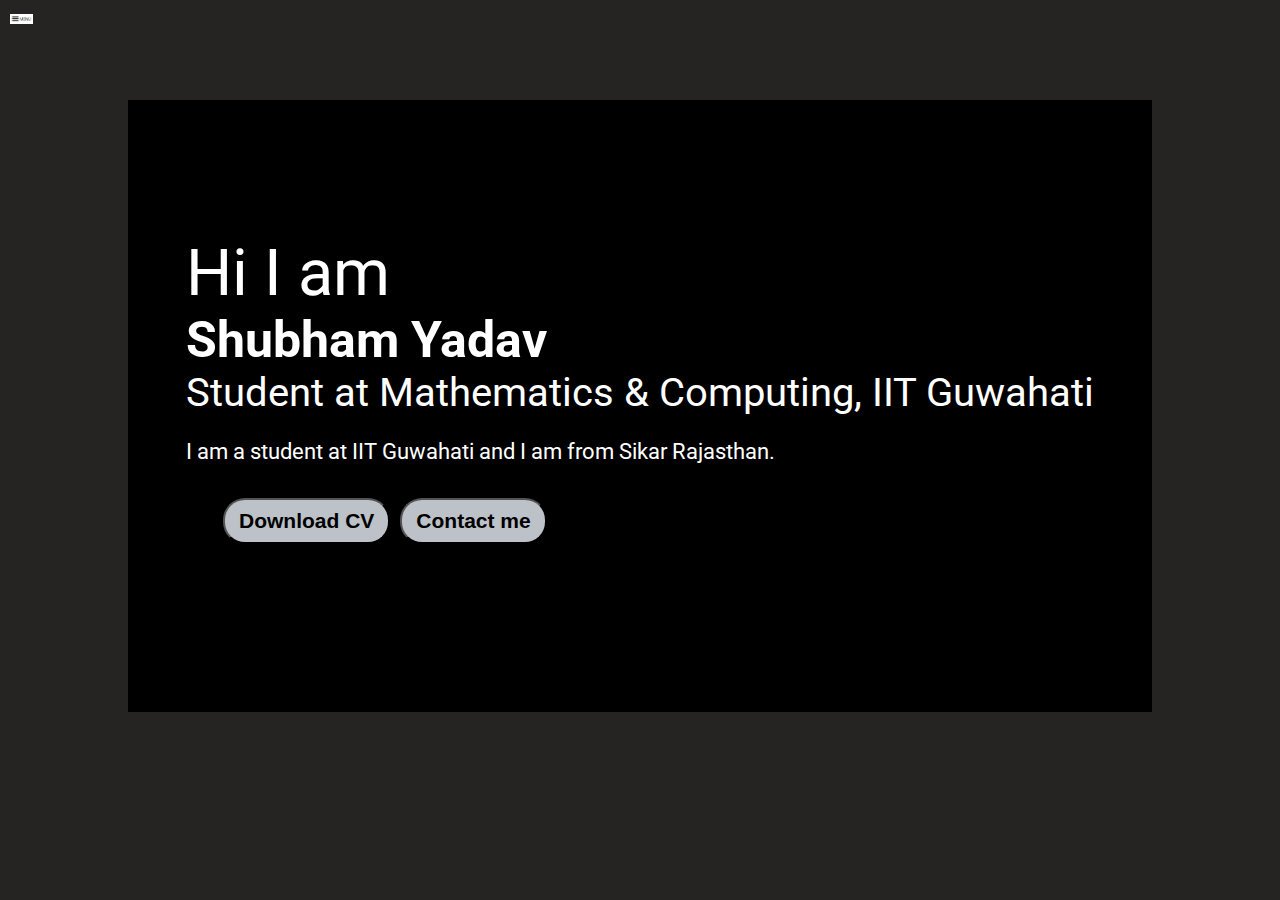
==== index.html @ df361d9b "initial commit" ====
<!DOCTYPE html>
<html lang="en">
<head>
    <meta charset="UTF-8">
    <meta http-equiv="X-UA-Compatible" content="IE=edge">
    <meta name="viewport" content="width=device-width, initial-scale=1.0">
    <title>Shubham Yadav</title>
    <link rel="stylesheet" href="index.css">
</head>
<body>
    <div class="container">
        <div class="sidebar sidebarGO">
            
            <nav>
                <ul>
                    <li><a href = "/">Home</a></li>
                    <li><a href = "/intro.html">My intro</a></li>
                    <li><a href = "/courses.html">Courses</a></li>
                    <li><a href = "/contact.html">Contact me</a></li>
                </ul>
            </nav>
        </div>
        <div class="main">
            <div class="hammenu">
                <div class="menu"><img src="menu.png" alt="" width="23"></div>
                <div class="cross"><img src="cross.jpg" alt="" width="23"></div>
            </div>
            <div class="infocontainer">
                <div class="info">
                    <div class="hello">Hi I am</div>
                    <div class="name">Shubham Yadav</div>
                    <div class="about">Student at Mathematics & Computing, IIT Guwahati</div>
                    <div class="moreabout">I am a student at IIT Guwahati and I am from Sikar Rajasthan.</div>
                    <div class="buttons">
                        <a href="https://drive.google.com/drive/u/0/my-drive">
                        <button class="btn">Download CV</button></a>
                        <a href="/contact.html">
                        <button class="btn">Contact me</button></a>
                    </div>
                </div>
                <div class="pic"><img src="pic2.jpg" alt="Shubham Yadav"></div>
            </div>
        </div>
        
        
    </div>

    
    <script src="script.js"></script>
</body>
</html>
---- index.css ----
@import url('https://fonts.googleapis.com/css2?family=Roboto:wght@300&display=swap');

*{
    margin: 0;
    padding: 0;
    /* background-color: rgb(38, 35, 35); */
    
}

.sidebar{
    background-color: rgb(56, 54, 54);
    color: white;
    position: absolute;
    /* width: 434px; */
    font-family: 'Roboto', sans-serif;
    height: 100vh;
    transition: tranform 0.3s ease-in;
}

.sidebar nav{
    padding: 45px;
}

.sidebar nav li{
    list-style: none;
    font-size: 20px;
    padding: 30px 0;
}
.sidebar nav li a{
    text-decoration: none;
    color: white;
}

.main{
    background-color: rgb(38, 35, 35);
    width: 100vw;
    height: 100vh;
    color: white;
}

.container{
    display: flex;
}

.infocontainer{
    background-color: black;
    color: white;
    height: 68vh;
    width: 80vw;
    margin: 100px auto;
    display: flex;
    justify-content: space-around;
    font-family: 'Roboto', sans-serif;
}

.info{
    color: white;
    display: flex;
    justify-content: center;
    flex-direction: column;
}

.hello{
    font-size: 65px;
}
.name{
    font-size: 50px;
    font-weight: bold;
}
.about{
    font-size: 40px;
}

.moreabout{
    font-size: 22px;
    margin-top: 23px;
    font-family: 'Roboto', sans-serif;
}

.buttons{
    margin: 34px;
}

.btn{
    padding: 9px 14px;
    border-radius: 22px;
    background-color: #bcc2c8;
    font-weight: bold;
    font-size: 21px;
    margin: 0 3px;
    cursor: pointer;
}
.btn-sm{
    font-size: 10px;
    padding: 7px 13px;
    margin: 10px 0;
}

.btn:hover{
    color: #bcc2c8;
    background-color: black;
}

.pic img{
    width: 381px;
    height: 68vh;
}

.contactme{
    color: white;
    font-family: 'Roboto', sans-serif;
    padding: 0 34px;
    padding-top: 144px;
    margin-left: 144px;
}
.contactme h1{
    padding: 12px 0;
}
.contactme form div{
    padding: 10px 0;
    display: flex;
    flex-direction: column;
}
.contactme form div input{
    width: 26vw;
    border-radius: 5px;
    margin: 6px 0 0 0;
    padding: 3px;
}
#emailHelp{
    font-size: 11px;
    color: rgb(115, 115, 176);
    margin: 0 5px;
    padding: 3px 0 0 0;
}

#form-check{
    flex-direction: row;
}
#form-check input{
    width: 24px;
    margin: 3px 0;
}

h1{
    margin: 23px;
    font-family: 'Roboto', sans-serif;
}
p{
    font-family: 'Roboto', sans-serif;
}

.intro{
    margin-left: 200px;
}

.intro h2{
    font-family: 'Roboto', sans-serif;
    margin: 12px;
}
.intro p{
    font-family: 'Roboto', sans-serif;
    margin: 12px;
}

.skillcontainer{
    padding: 12px;
}
.skillitem{
    display: flex;
    align-items: center;
    font-family: 'Roboto', sans-serif;
    font-weight: 900;
}
.skill{
    width: 265px;
    height: 6px;
    background-color: aliceblue;
}

.hundred{
    width: 265px;
}
.fifty{
    width: 132px;
}
.t5{
    width: 70px;
}
.sidebarGO{
    transform: translate(-443px, 10px);
    position: absolute;
}
.hammenu{
    position: absolute;
    cursor: pointer;
    top: 10px;
    left: 10px;
}
.cross{
    margin-left: 155px;
    /* //top: 10px; */
}

@media (max-width: 1595px) {
    /* *{
        background-color: rgb(38, 35, 35);
    }
    .sidebar{
        transform: translate(-280px, 10px);
        position: absolute;
    } */
    .pic{
        display: none;
    }
  }


.courses{
    margin: 50px 200px;
}

.projects{
    margin: 20px 200px;
    text-decoration: none;
}
.project a{
    text-decoration: none;
    color: white;
}
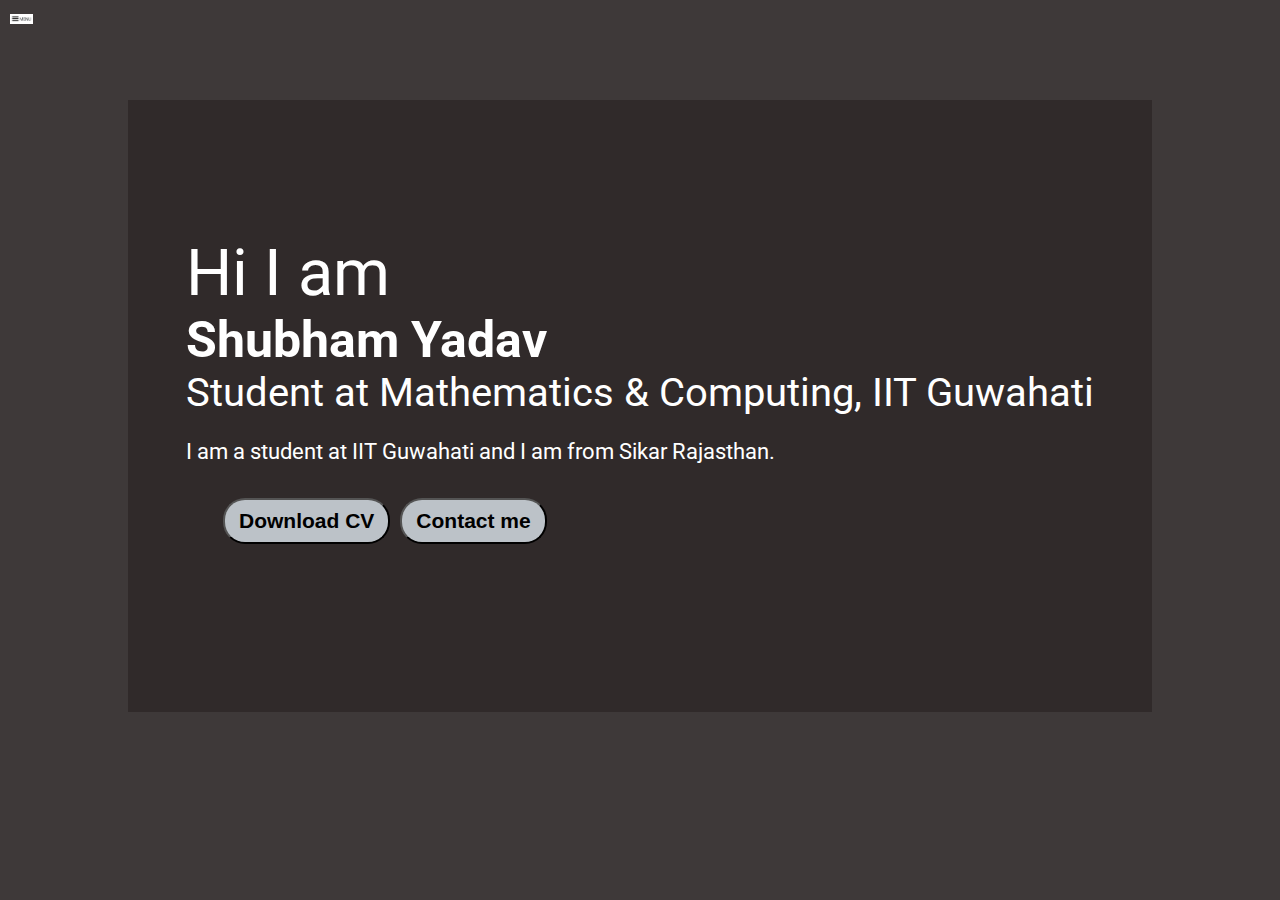
==== commit c7f55d32: "Update index.html" ====
--- a/index.html
+++ b/index.html
@@ -32,7 +32,7 @@
                     <div class="about">Student at Mathematics & Computing, IIT Guwahati</div>
                     <div class="moreabout">I am a student at IIT Guwahati and I am from Sikar Rajasthan.</div>
                     <div class="buttons">
-                        <a href="https://drive.google.com/drive/u/0/my-drive">
+                        <a href="https://drive.google.com/file/d/1f4NEpHEZxRSvB7WFVwx3ZjETYpUzHK9g/view?usp=sharing">
                         <button class="btn">Download CV</button></a>
                         <a href="/contact.html">
                         <button class="btn">Contact me</button></a>
@@ -48,4 +48,4 @@
     
     <script src="script.js"></script>
 </body>
-</html>+</html>
--- a/index.css
+++ b/index.css
@@ -32,7 +32,7 @@
 }
 
 .main{
-    background-color: rgb(38, 35, 35);
+    background-color: rgb(62, 57, 57);
     width: 100vw;
     height: 100vh;
     color: white;
@@ -43,7 +43,7 @@
 }
 
 .infocontainer{
-    background-color: black;
+    background-color: rgb(48, 42, 42);
     color: white;
     height: 68vh;
     width: 80vw;
@@ -227,4 +227,4 @@
 .project a{
     text-decoration: none;
     color: white;
-}+}
